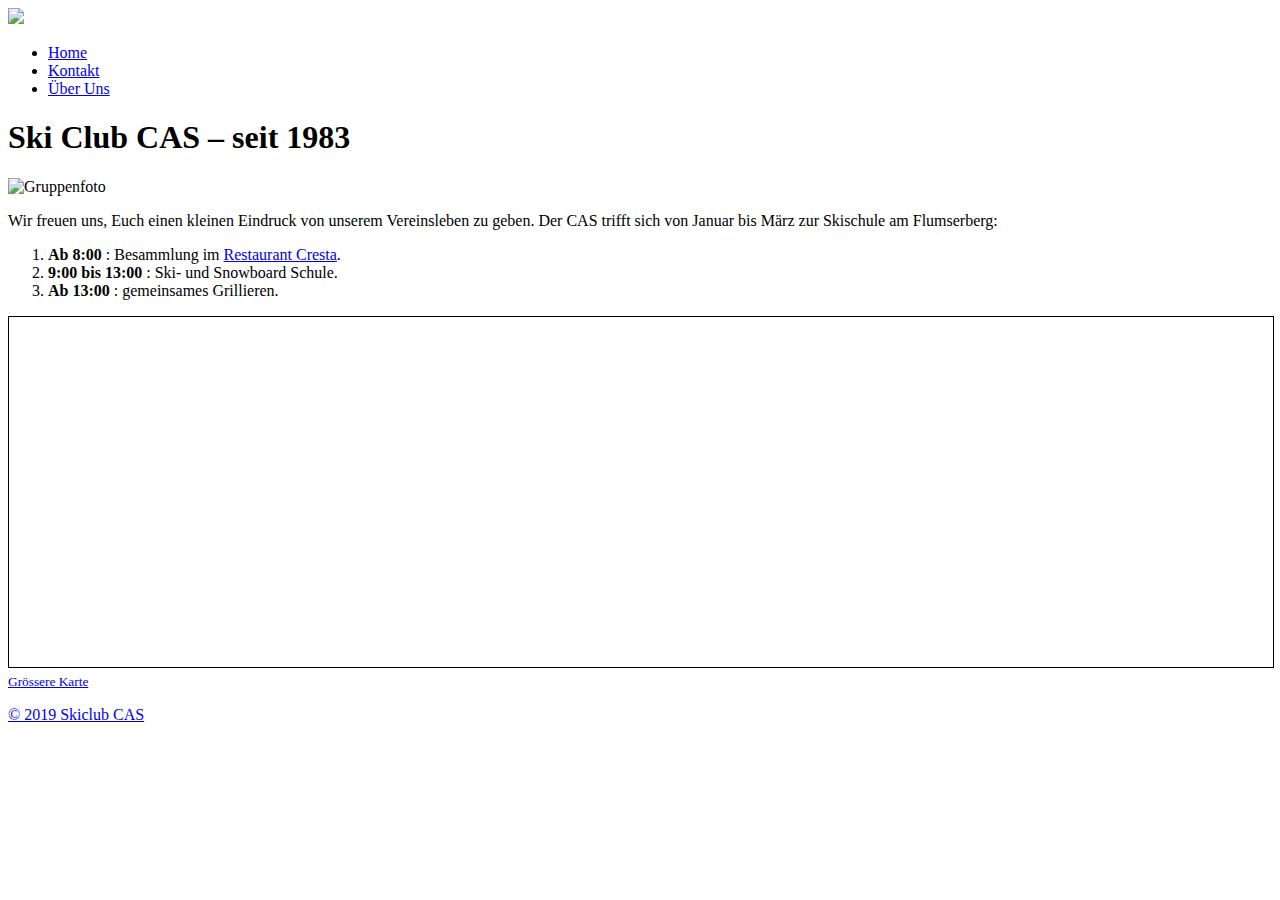
==== public/index.html @ 89c614de "compiled" ====
<!DOCTYPE html>
<html lang="de">
  <head>
    <meta charset="utf-8">
    <meta http-equiv="X-UA-Compatible" content="IE=edge,chrome=1">
    
    <title>Skiclub CAS  | Home</title>
    <meta name="viewport" content="width=device-width,minimum-scale=1">
    <meta name="generator" content="Hugo 0.57.2" />
    
    
      <META NAME="ROBOTS" CONTENT="NOINDEX, NOFOLLOW">
    

    
    
      <link href="/dist/css/app.d98f2eb6bcd1eaedb7edf166bd16af26.css" rel="stylesheet">
    

    
      <link rel="stylesheet" href="/css/cas.css">
    

    
      
<link rel="shortcut icon" href="//images/cas-logo_min-16x16.png" type="image/x-icon" />

    

    
    
      <link href="/index.xml" rel="alternate" type="application/rss+xml" title="Skiclub CAS" />
      <link href="/index.xml" rel="feed" type="application/rss+xml" title="Skiclub CAS" />
      
    
    
    <meta property="og:title" content="Home" />
<meta property="og:description" content="Ski Club CAS – seit 1983" />
<meta property="og:type" content="website" />
<meta property="og:url" content="https://skiclub-cas.ch/" />

<meta itemprop="name" content="Home">
<meta itemprop="description" content="Ski Club CAS – seit 1983">

<meta name="twitter:card" content="summary"/>
<meta name="twitter:title" content="Home"/>
<meta name="twitter:description" content="Ski Club CAS – seit 1983"/>

  </head>

  <body class="ma0 avenir bg-near-white">

    

  
  
  <header class="cover bg-top" style="background-image: url('https://skiclub-cas.ch/images/panorama_Flums.jpg');">
    <div class="none">
      <nav class="pv3 ph3 ph4-ns" role="navigation">
  <div class="flex-l justify-between items-center center">
    <a href="https://skiclub-cas.ch" class="f3 fw2 hover-white no-underline white-90 dib">
      
      <img width="130" src="/images/1-logo_transparent.gif" />
    </a>
    <div class="flex-l items-center">
      

      
        <ul class="pl0 mr3">
          
          <li class="list f5 f4-ns fw4 dib pr3">
            <a class="hover-white no-underline white-90" href="/" title="Home page">
              Home
            </a>
          </li>
          
          <li class="list f5 f4-ns fw4 dib pr3">
            <a class="hover-white no-underline white-90" href="/kontakt/" title="Kontakt page">
              Kontakt
            </a>
          </li>
          
          <li class="list f5 f4-ns fw4 dib pr3">
            <a class="hover-white no-underline white-90" href="/ueber_uns/" title="Über Uns page">
              Über Uns
            </a>
          </li>
          
        </ul>
      
      











    </div>
  </div>
</nav>

      <div class="tc-l pb6 pb6-m pt3-l pb7-l ph3 ph4-ns">
	
        
          <h1 class="fw5 f2 f1-l navy measure-wide-l center mt3">
            Ski Club CAS – seit 1983
          </h1>
	
      </div>
    </div>
  </header>


    <main class="pb7" role="main">
      
  <article class="cf ph3 ph5-l pv3 pv4-l f4 tc-l center measure-wide lh-copy mid-gray">
    <p><img src="/images/CAS-Flums-040318-494-1024x684.jpg" alt="Gruppenfoto" /></p>

<p class="tl">
Wir freuen uns, Euch einen kleinen Eindruck von unserem Vereinsleben
zu geben. Der CAS trifft sich von Januar bis März zur Skischule am
Flumserberg:
</p>

<div class="tl ba b--dotted b--red bw2">
<ol class="list pl0">
<li><b>Ab 8:00</b> : Besammlung im <a href="http://www.restaurant-cresta.ch/">Restaurant Cresta</a>.</li>
<li><b>9:00 bis 13:00</b> :  Ski- und Snowboard Schule.</li>
<li><b>Ab 13:00</b> : gemeinsames Grillieren.</li>
</div>

<p><iframe width="100%" height="350" frameborder="0" scrolling="no"
marginheight="0" marginwidth="0"
src="https://www.openstreetmap.org/export/embed.html?bbox=9.279053807258608%2C47.092545465235496%2C9.282889366149904%2C47.094112228500435&amp;layer=mapnik&amp;marker=47.09332885262972%2C9.280971586704254"
style="border: 1px solid black"></iframe><br/><small><a
href="https://www.openstreetmap.org/?mlat=47.09333&amp;mlon=9.28097#map=19/47.09333/9.28097&amp;layers=N">Grössere
Karte</a></small></p>

  </article>
  
  
  
  
  
  
  

    </main>
    <footer class="bg-near-white bottom-0 w-100 pa3" role="contentinfo">
  <div class="flex justify-between">
  <a class="f4 fw4 hover-white no-underline white-70 dn dib-ns pv2 ph3" href="https://skiclub-cas.ch" >
    &copy; 2019 Skiclub CAS
  </a>
    <div>










</div>
  </div>
</footer>

    

  <script src="/dist/js/app.3fc0f988d21662902933.js"></script>


  </body>
</html>
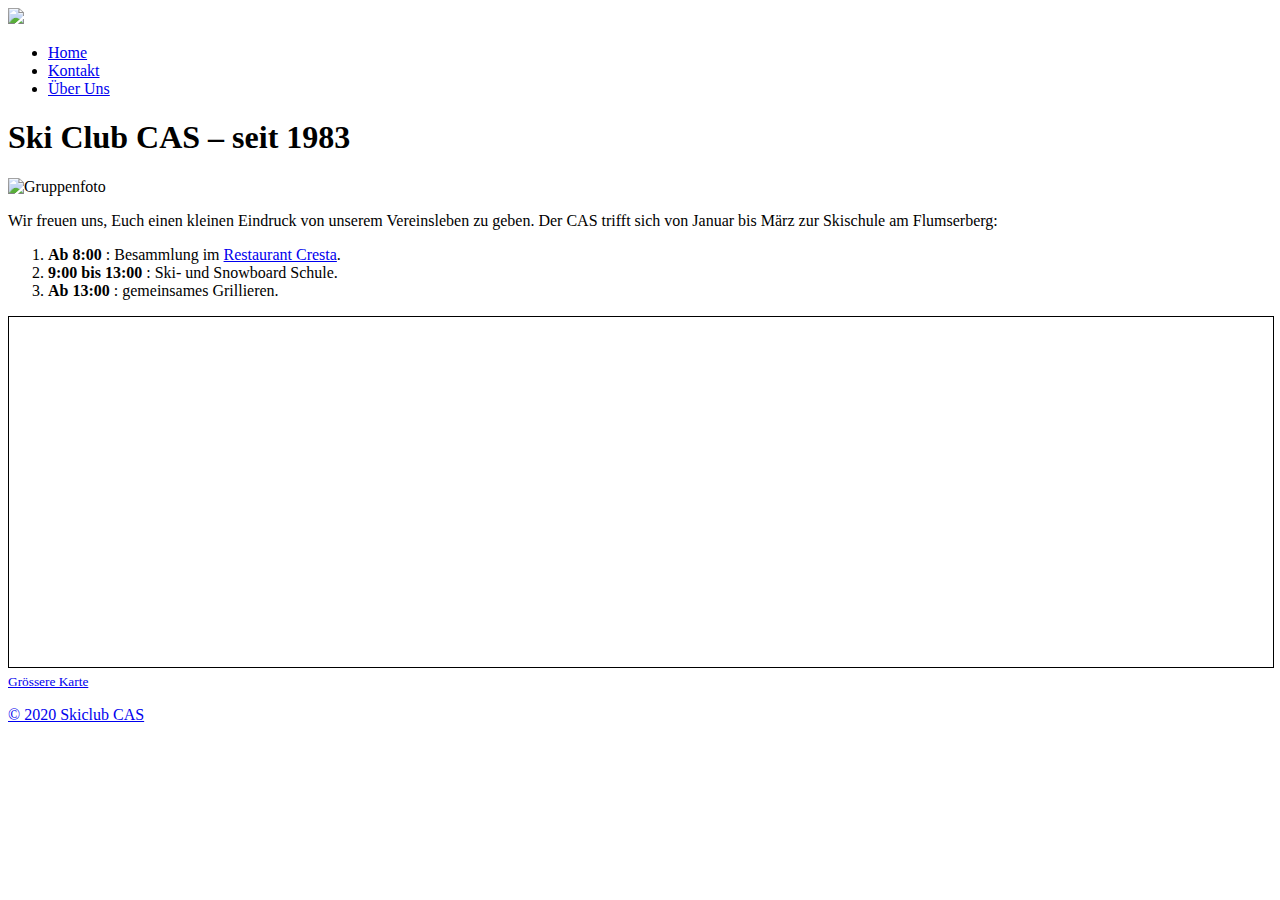
==== commit 9f02167f: "new generation 2020" ====
--- a/public/index.html
+++ b/public/index.html
@@ -5,8 +5,11 @@
     <meta http-equiv="X-UA-Compatible" content="IE=edge,chrome=1">
     
     <title>Skiclub CAS  | Home</title>
+    <meta name="HandheldFriendly" content="True">
+    <meta name="MobileOptimized" content="320">
+
     <meta name="viewport" content="width=device-width,minimum-scale=1">
-    <meta name="generator" content="Hugo 0.57.2" />
+    <meta name="generator" content="Hugo 0.54.0" />
     
     
       <META NAME="ROBOTS" CONTENT="NOINDEX, NOFOLLOW">
@@ -28,16 +31,15 @@
     
 
     
+      <link href="https://skiclub-cas.ch/index.xml" rel="alternate" type="application/rss+xml" title="Skiclub CAS" />
+      <link href="https://skiclub-cas.ch/index.xml" rel="feed" type="application/rss+xml" title="Skiclub CAS" />
     
-      <link href="/index.xml" rel="alternate" type="application/rss+xml" title="Skiclub CAS" />
-      <link href="/index.xml" rel="feed" type="application/rss+xml" title="Skiclub CAS" />
-      
-    
-    
+
     <meta property="og:title" content="Home" />
 <meta property="og:description" content="Ski Club CAS – seit 1983" />
 <meta property="og:type" content="website" />
 <meta property="og:url" content="https://skiclub-cas.ch/" />
+
 
 <meta itemprop="name" content="Home">
 <meta itemprop="description" content="Ski Club CAS – seit 1983">
@@ -154,7 +156,7 @@
     <footer class="bg-near-white bottom-0 w-100 pa3" role="contentinfo">
   <div class="flex justify-between">
   <a class="f4 fw4 hover-white no-underline white-70 dn dib-ns pv2 ph3" href="https://skiclub-cas.ch" >
-    &copy; 2019 Skiclub CAS
+    &copy; 2020 Skiclub CAS
   </a>
     <div>
 
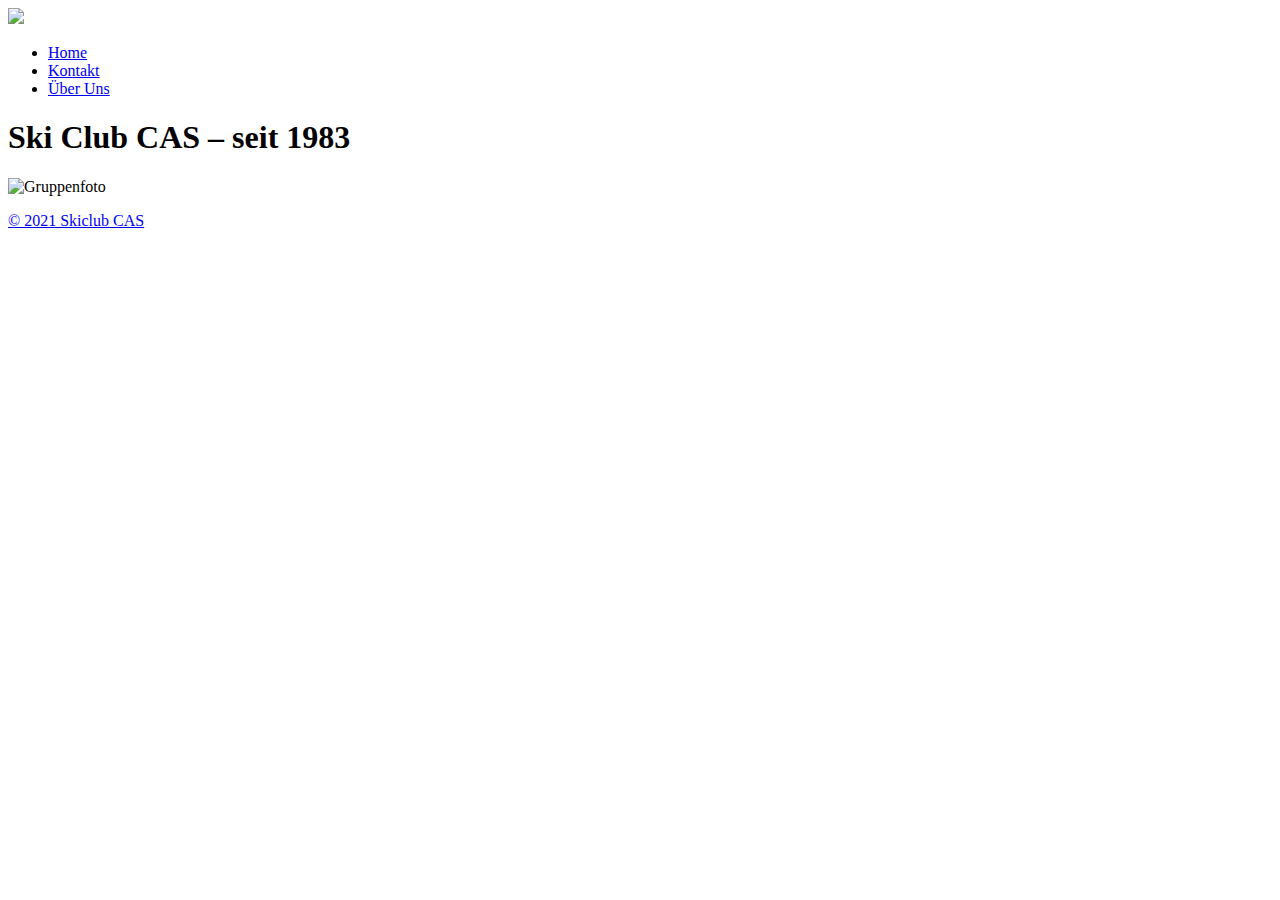
==== commit 87482ec2: "updates / hugo version / year" ====
--- a/public/index.html
+++ b/public/index.html
@@ -9,7 +9,7 @@
     <meta name="MobileOptimized" content="320">
 
     <meta name="viewport" content="width=device-width,minimum-scale=1">
-    <meta name="generator" content="Hugo 0.54.0" />
+    <meta name="generator" content="Hugo 0.80.0" />
     
     
       <META NAME="ROBOTS" CONTENT="NOINDEX, NOFOLLOW">
@@ -40,10 +40,8 @@
 <meta property="og:type" content="website" />
 <meta property="og:url" content="https://skiclub-cas.ch/" />
 
-
 <meta itemprop="name" content="Home">
 <meta itemprop="description" content="Ski Club CAS – seit 1983">
-
 <meta name="twitter:card" content="summary"/>
 <meta name="twitter:title" content="Home"/>
 <meta name="twitter:description" content="Ski Club CAS – seit 1983"/>
@@ -121,27 +119,10 @@
     <main class="pb7" role="main">
       
   <article class="cf ph3 ph5-l pv3 pv4-l f4 tc-l center measure-wide lh-copy mid-gray">
-    <p><img src="/images/CAS-Flums-040318-494-1024x684.jpg" alt="Gruppenfoto" /></p>
-
-<p class="tl">
-Wir freuen uns, Euch einen kleinen Eindruck von unserem Vereinsleben
-zu geben. Der CAS trifft sich von Januar bis März zur Skischule am
-Flumserberg:
-</p>
-
-<div class="tl ba b--dotted b--red bw2">
-<ol class="list pl0">
-<li><b>Ab 8:00</b> : Besammlung im <a href="http://www.restaurant-cresta.ch/">Restaurant Cresta</a>.</li>
-<li><b>9:00 bis 13:00</b> :  Ski- und Snowboard Schule.</li>
-<li><b>Ab 13:00</b> : gemeinsames Grillieren.</li>
-</div>
-
-<p><iframe width="100%" height="350" frameborder="0" scrolling="no"
-marginheight="0" marginwidth="0"
-src="https://www.openstreetmap.org/export/embed.html?bbox=9.279053807258608%2C47.092545465235496%2C9.282889366149904%2C47.094112228500435&amp;layer=mapnik&amp;marker=47.09332885262972%2C9.280971586704254"
-style="border: 1px solid black"></iframe><br/><small><a
-href="https://www.openstreetmap.org/?mlat=47.09333&amp;mlon=9.28097#map=19/47.09333/9.28097&amp;layers=N">Grössere
-Karte</a></small></p>
+    <p><img src="/images/CAS-Flums-040318-494-1024x684.jpg" alt="Gruppenfoto"></p>
+<!-- raw HTML omitted -->
+<!-- raw HTML omitted -->
+<!-- raw HTML omitted -->
 
   </article>
   
@@ -156,7 +137,7 @@
     <footer class="bg-near-white bottom-0 w-100 pa3" role="contentinfo">
   <div class="flex justify-between">
   <a class="f4 fw4 hover-white no-underline white-70 dn dib-ns pv2 ph3" href="https://skiclub-cas.ch" >
-    &copy; 2020 Skiclub CAS
+    &copy; 2021 Skiclub CAS
   </a>
     <div>
 
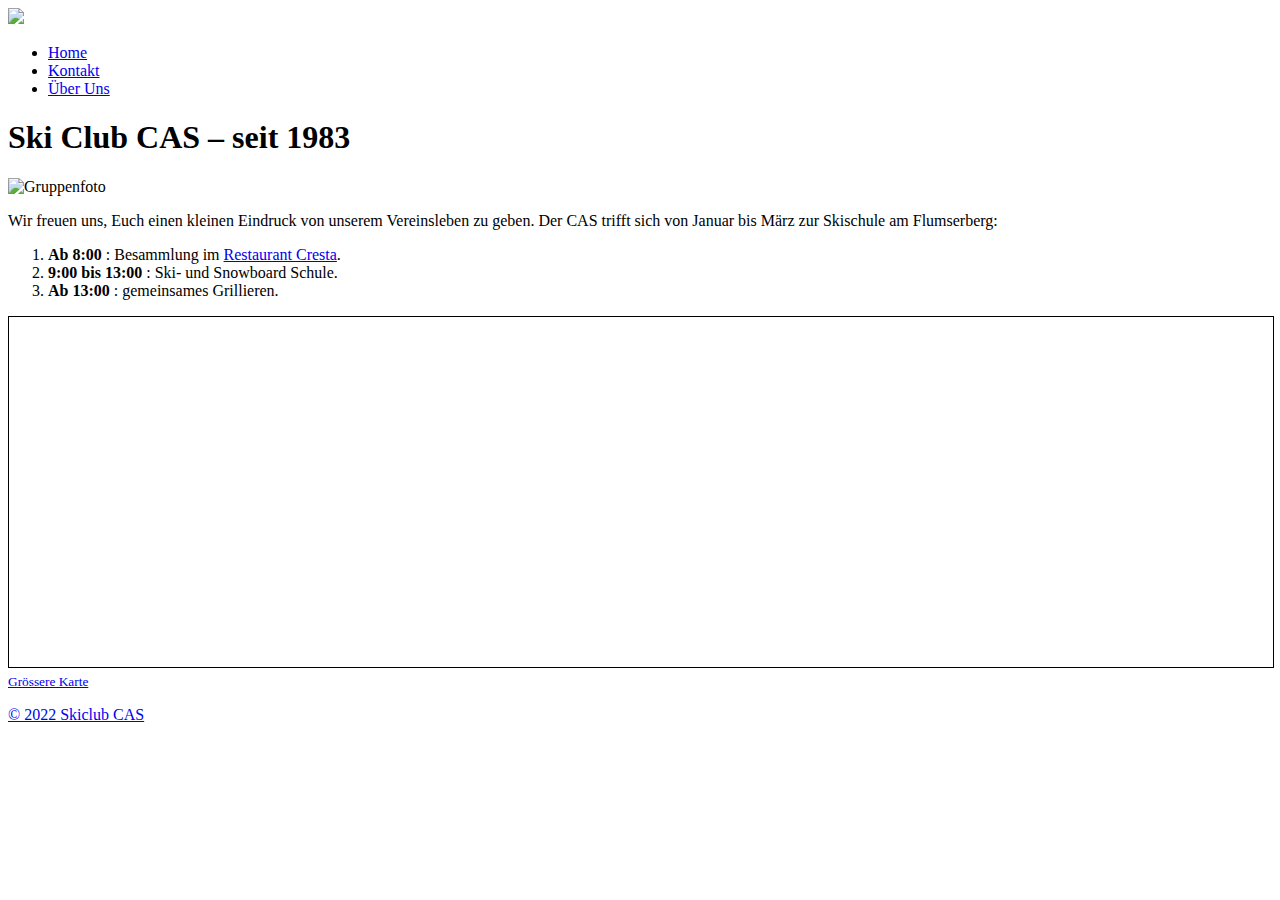
==== commit 7e715cce: "new build" ====
--- a/public/index.html
+++ b/public/index.html
@@ -120,9 +120,27 @@
       
   <article class="cf ph3 ph5-l pv3 pv4-l f4 tc-l center measure-wide lh-copy mid-gray">
     <p><img src="/images/CAS-Flums-040318-494-1024x684.jpg" alt="Gruppenfoto"></p>
-<!-- raw HTML omitted -->
-<!-- raw HTML omitted -->
-<!-- raw HTML omitted -->
+<p class="tl">
+Wir freuen uns, Euch einen kleinen Eindruck von unserem Vereinsleben
+zu geben. Der CAS trifft sich von Januar bis März zur Skischule am
+Flumserberg:
+</p>
+<p>
+<div class="tl ba b--dotted b--red bw2">
+<ol class="list pl0">
+<li><b>Ab 8:00</b> : Besammlung im <a href="http://www.restaurant-cresta.ch/">Restaurant Cresta</a>.</li>
+<li><b>9:00 bis 13:00</b> :  Ski- und Snowboard Schule.</li>
+<li><b>Ab 13:00</b> : gemeinsames Grillieren.</li>
+</div>
+</p>
+<p>
+<iframe width="100%" height="350" frameborder="0" scrolling="no"
+marginheight="0" marginwidth="0"
+src="https://www.openstreetmap.org/export/embed.html?bbox=9.279053807258608%2C47.092545465235496%2C9.282889366149904%2C47.094112228500435&amp;layer=mapnik&amp;marker=47.09332885262972%2C9.280971586704254"
+style="border: 1px solid black"></iframe><br/><small><a
+href="https://www.openstreetmap.org/?mlat=47.09333&amp;mlon=9.28097#map=19/47.09333/9.28097&amp;layers=N">Grössere
+Karte</a></small>
+</p>
 
   </article>
   
@@ -137,7 +155,7 @@
     <footer class="bg-near-white bottom-0 w-100 pa3" role="contentinfo">
   <div class="flex justify-between">
   <a class="f4 fw4 hover-white no-underline white-70 dn dib-ns pv2 ph3" href="https://skiclub-cas.ch" >
-    &copy; 2021 Skiclub CAS
+    &copy; 2022 Skiclub CAS
   </a>
     <div>
 
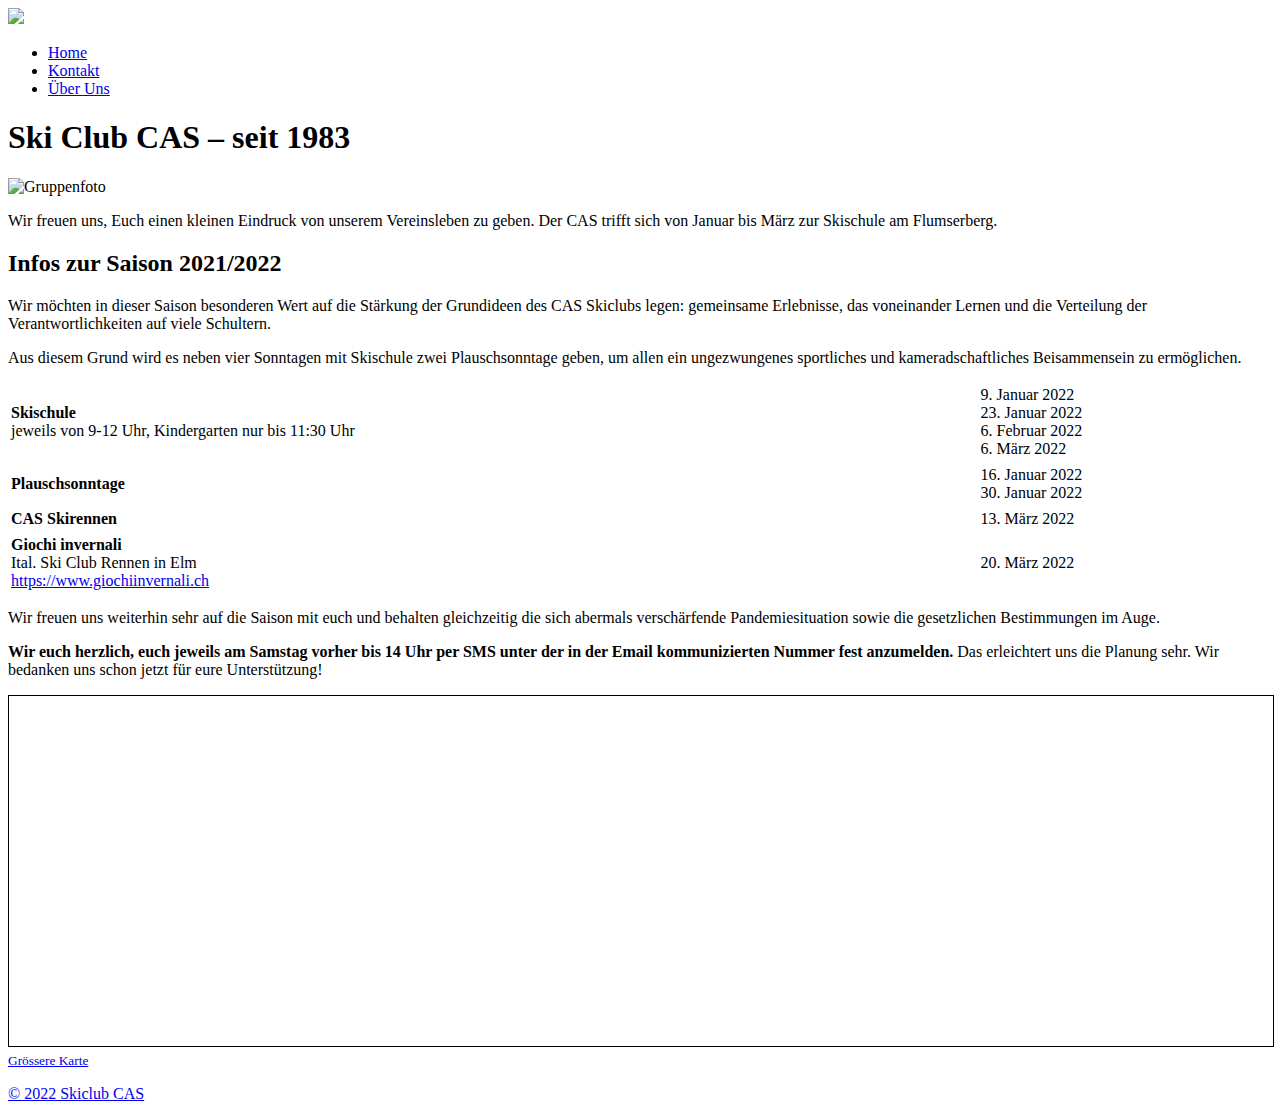
==== commit 4c378a21: "build new index" ====
--- a/public/index.html
+++ b/public/index.html
@@ -123,16 +123,42 @@
 <p class="tl">
 Wir freuen uns, Euch einen kleinen Eindruck von unserem Vereinsleben
 zu geben. Der CAS trifft sich von Januar bis März zur Skischule am
-Flumserberg:
+Flumserberg.
 </p>
 <p>
-<div class="tl ba b--dotted b--red bw2">
-<ol class="list pl0">
-<li><b>Ab 8:00</b> : Besammlung im <a href="http://www.restaurant-cresta.ch/">Restaurant Cresta</a>.</li>
-<li><b>9:00 bis 13:00</b> :  Ski- und Snowboard Schule.</li>
-<li><b>Ab 13:00</b> : gemeinsames Grillieren.</li>
+<h2>Infos zur Saison 2021/2022</h2>
+<p class="tl">
+Wir möchten in dieser Saison besonderen Wert auf die Stärkung der
+Grundideen des CAS Skiclubs legen: gemeinsame Erlebnisse, das
+voneinander Lernen und die Verteilung der Verantwortlichkeiten auf
+viele Schultern.
+</p>
+<p class="tl">
+Aus diesem Grund wird es neben vier Sonntagen mit Skischule zwei 
+Plauschsonntage geben, um allen ein ungezwungenes sportliches und 
+kameradschaftliches Beisammensein zu ermöglichen.
+</p>
+<div width=100%">
+<table class="ba b--blue bw1" style="width:100%";>
+<tr><td class="tl"><strong>Skischule</strong><br />jeweils von 9-12 Uhr, Kindergarten nur bis 11:30 Uhr</td><td class="tl">9. Januar 2022<br />23. Januar 2022<br />6. Februar 2022<br />6. März 2022</td></tr>
+<tr><td colspan="2" class="bb bw1 b--blue"></td></tr>
+<tr><td class="tl"><strong>Plauschsonntage</strong></td><td class="tl">16. Januar 2022<br />30. Januar 2022</td></tr>
+<tr><td colspan="2" class="bb bw1 b--blue"></td></tr>
+<tr><td class="tl"><strong>CAS Skirennen</strong></td><td class="tl">13. März 2022</td></tr>
+<tr><td colspan="2" class="bb bw1 b--blue"></td></tr>
+<tr><td class="tl"><strong>Giochi invernali</strong><br />
+Ital. Ski Club Rennen in Elm<br />
+<a href="https://www.giochiinvernali.ch">https://www.giochiinvernali.ch</href></td>
+<td class="tl">20. März 2022</td></tr>
+</table>
+<p class="tl">Wir freuen uns weiterhin sehr auf die Saison mit euch und behalten 
+gleichzeitig die sich abermals verschärfende Pandemiesituation sowie die 
+gesetzlichen Bestimmungen im Auge.</p>
+<p class="tl"><strong>Wir euch herzlich, euch jeweils am Samstag vorher bis 14
+Uhr per SMS unter der in der Email kommunizierten Nummer fest
+anzumelden.</strong> Das erleichtert uns die Planung sehr. Wir bedanken uns
+schon jetzt für eure Unterstützung!</p>
 </div>
-</p>
 <p>
 <iframe width="100%" height="350" frameborder="0" scrolling="no"
 marginheight="0" marginwidth="0"
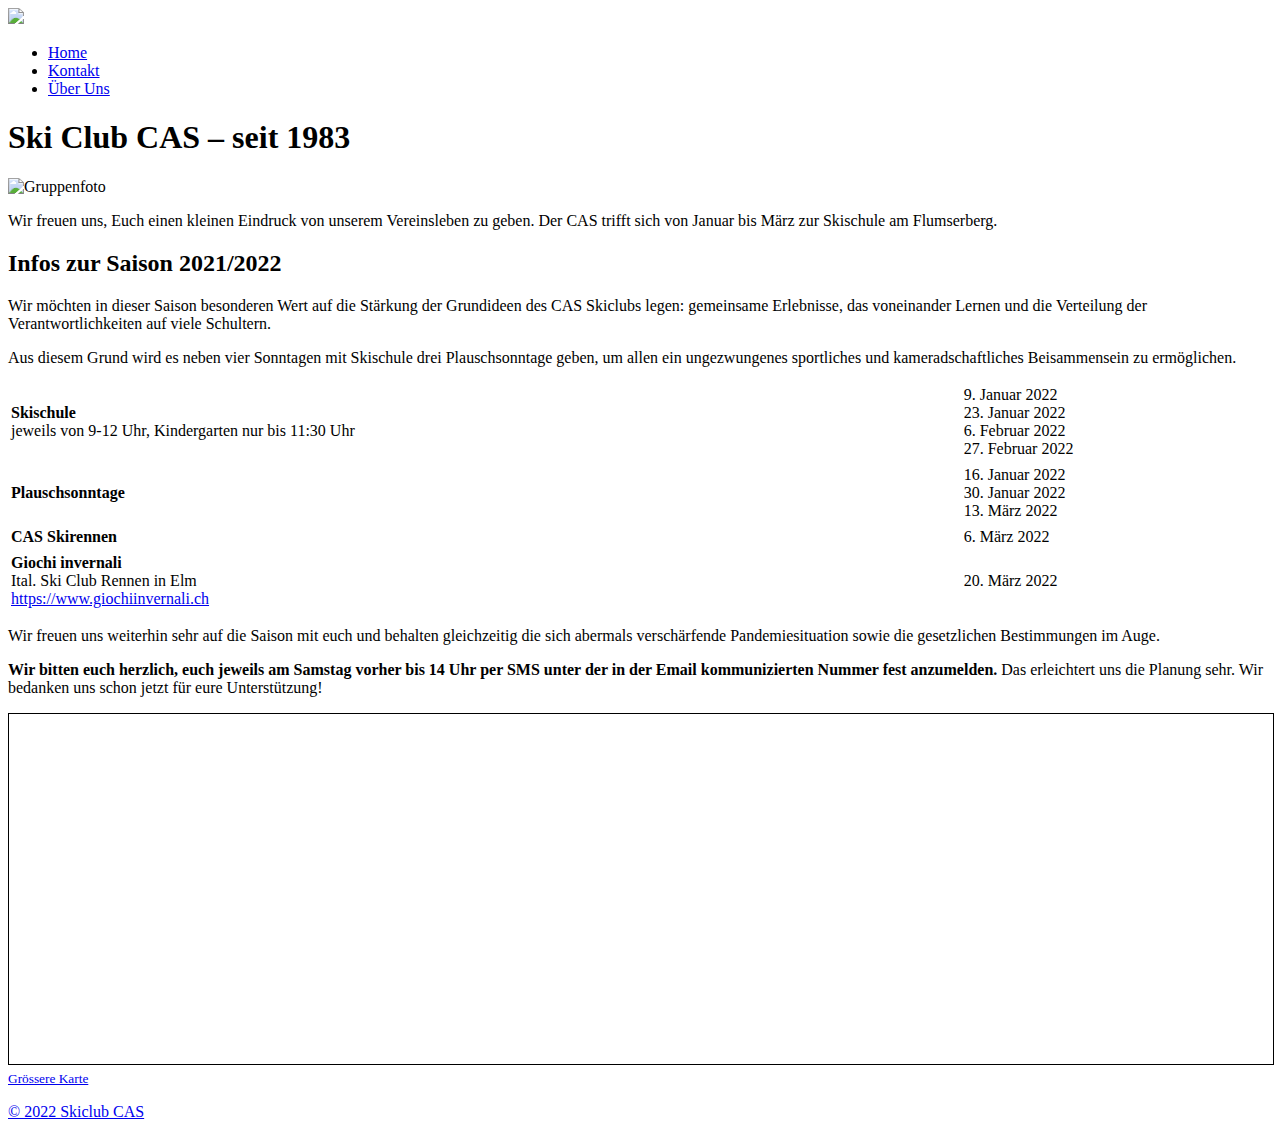
==== commit 59070a2e: "corrections dates" ====
--- a/public/index.html
+++ b/public/index.html
@@ -134,17 +134,17 @@
 viele Schultern.
 </p>
 <p class="tl">
-Aus diesem Grund wird es neben vier Sonntagen mit Skischule zwei 
+Aus diesem Grund wird es neben vier Sonntagen mit Skischule drei 
 Plauschsonntage geben, um allen ein ungezwungenes sportliches und 
 kameradschaftliches Beisammensein zu ermöglichen.
 </p>
 <div width=100%">
 <table class="ba b--blue bw1" style="width:100%";>
-<tr><td class="tl"><strong>Skischule</strong><br />jeweils von 9-12 Uhr, Kindergarten nur bis 11:30 Uhr</td><td class="tl">9. Januar 2022<br />23. Januar 2022<br />6. Februar 2022<br />6. März 2022</td></tr>
+<tr><td class="tl"><strong>Skischule</strong><br />jeweils von 9-12 Uhr, Kindergarten nur bis 11:30 Uhr</td><td class="tl">9. Januar 2022<br />23. Januar 2022<br />6. Februar 2022<br />27. Februar 2022</td></tr>
 <tr><td colspan="2" class="bb bw1 b--blue"></td></tr>
-<tr><td class="tl"><strong>Plauschsonntage</strong></td><td class="tl">16. Januar 2022<br />30. Januar 2022</td></tr>
+<tr><td class="tl"><strong>Plauschsonntage</strong></td><td class="tl">16. Januar 2022<br />30. Januar 2022<br />13. März 2022</td></tr>
 <tr><td colspan="2" class="bb bw1 b--blue"></td></tr>
-<tr><td class="tl"><strong>CAS Skirennen</strong></td><td class="tl">13. März 2022</td></tr>
+<tr><td class="tl"><strong>CAS Skirennen</strong></td><td class="tl">6. März 2022</td></tr>
 <tr><td colspan="2" class="bb bw1 b--blue"></td></tr>
 <tr><td class="tl"><strong>Giochi invernali</strong><br />
 Ital. Ski Club Rennen in Elm<br />
@@ -154,7 +154,7 @@
 <p class="tl">Wir freuen uns weiterhin sehr auf die Saison mit euch und behalten 
 gleichzeitig die sich abermals verschärfende Pandemiesituation sowie die 
 gesetzlichen Bestimmungen im Auge.</p>
-<p class="tl"><strong>Wir euch herzlich, euch jeweils am Samstag vorher bis 14
+<p class="tl"><strong>Wir bitten euch herzlich, euch jeweils am Samstag vorher bis 14
 Uhr per SMS unter der in der Email kommunizierten Nummer fest
 anzumelden.</strong> Das erleichtert uns die Planung sehr. Wir bedanken uns
 schon jetzt für eure Unterstützung!</p>
